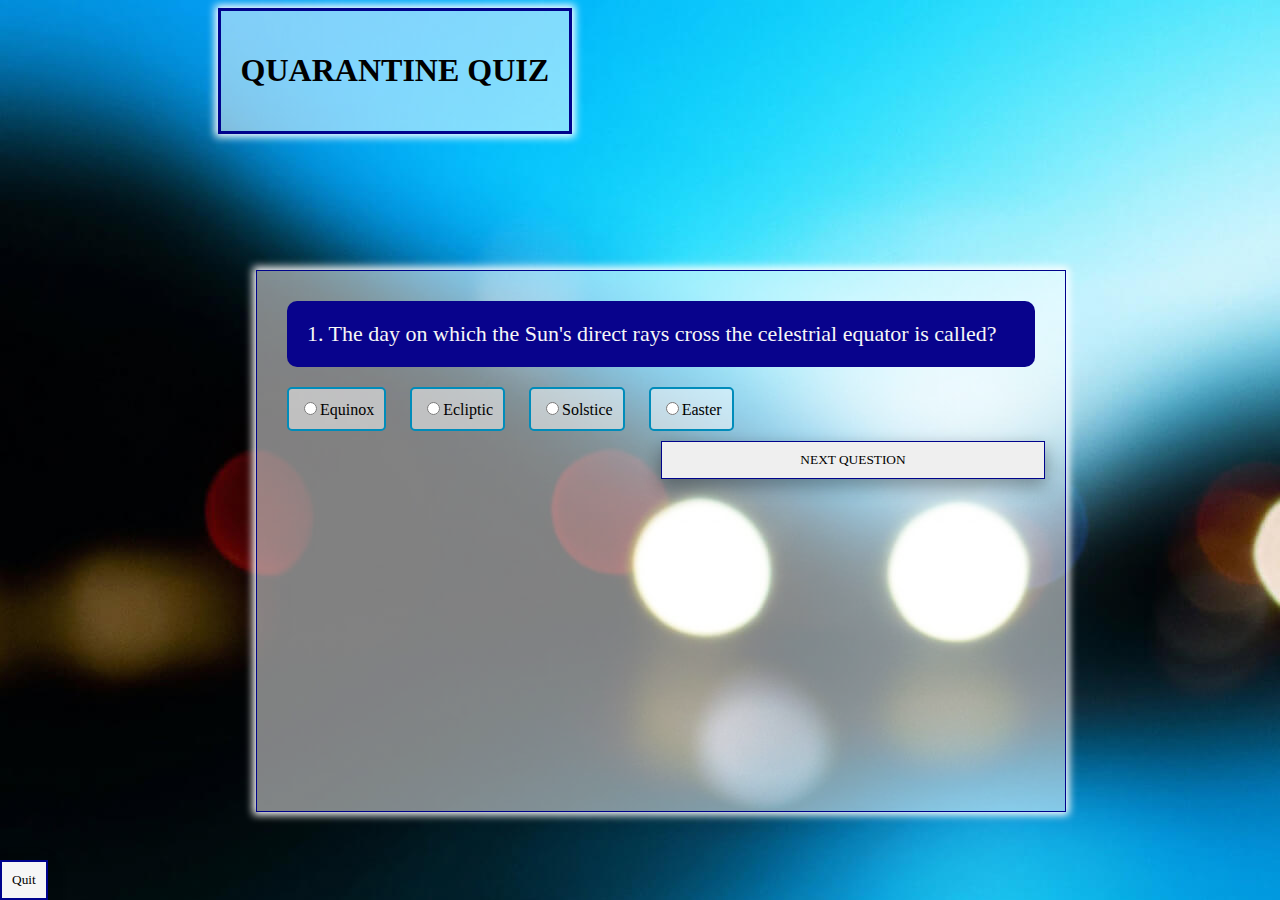
==== index.html @ 07564ad2 "Initial commit" ====
<!Doctype HTML>
<html>
<head>
    <meta name="viewport" content="width=device-width, initial-scale=1.0">

	<link rel="stylesheet" type="text/css" href="style.css">
	<title>QUIZ</title>
	<link href="https://fonts.googleapis.com/css?family=Macondo" rel="stylesheet">
    
    <meta name="viewport" content="width=device-width, initial-scale=1.0">
</head>

<body>
    <div id="heading"><h1 id="text">QUARANTINE QUIZ</h1></div>
			<div id="quiz">
				<div id="question"></div>
				<label class="option"><input type="radio" name="option" value="1" /><span id="option1"></span></label>
				<label class="option"><input type="radio" name="option" value="2" /><span id="option2"></span></label>
				<label class="option"><input type="radio" name="option" value="3" /><span id="option3"></span></label>
				<label class="option"><input type="radio" name="option" value="4" /><span id="option4"></span></label>
				<button id="next" onclick="nextques();">NEXT QUESTION</button>
                
			</div>
			<div id="result" style="display:none">
                
			</div>
                <div id="ans" style="display: none">
                <button id="answers" onclick="answers();">SHOW ANSWERS</button>
                </div>
			<button id="quit" onclick="quit();">Quit</button>
			<script type="text/javascript" src="questions.js"></script>
	<script type="text/javascript" src="main.js"></script>
    
	
</body>
</html>
---- style.css ----
body
{
	font-family: "Roboto", cursive;
	background-image: url("bg.jpg");
 	background-repeat: repeat;
    background-size: auto;
}
#heading
{     position: absolute;
	     left: 17%;
    	width: auto;
		background: rgba(255,255,255,0.5);
		padding: 20px;
		border: 3px solid #00038c;
		box-shadow: 0 0 8px 3px #fff;
}
#text
{
	 text-align: center;
}
#quiz
{
	    height: 500px;
    	width: 60%;
    	position: absolute;
    	left:20%;
    	top: 30%;
    	transform: translateX(-50) translateY(-50);
		background: rgba(255,255,255,0.5);
		padding: 20px;
		border: 1px solid #00038c;
		box-shadow: 0 0 8px 3px #fff;
	
}
#question
{
   padding: 20px;
   font-size: 22px;
   background: #08038C;
   border-radius: 10px;
   margin: 10px 10px 10px 10px;
   color: #f6f6f6;
}
.option{
	width: auto;
	display: inline-block;
	padding: 10px 10px 10px 10px;
	background: rgba(255,255,255,0.5);
	margin: 10px 10px 10px 10px;
	color: #000000;
	border: 2px solid #008CBA; 
	border-radius: 5px;
}

.option:hover{
	background: #08038C;
	color: #f6f6f6;	
}
#next
{
	font-family: 'Roboto', cursive; 
	background-color: : #08038C;
	width:50%;
	height: 4%px;
	border: 1px solid #00038c;
	 box-shadow: 0 8px 16px 0 rgba(0,0,0,0.2), 0 6px 20px 0 rgba(0,0,0,0.19);
	cursor: pointer;;
	float: right;
	 padding: 10px 10px;
	
}
#next:hover{
	background-color:rgb(106, 90, 205)
}
#quit
{
	position: absolute;
    left:    0;
    bottom:   0;
    font-family: 'Roboto', cursive; 
	background-color: #f6f6f6;

	border: 2px solid #00038c;
    box-shadow: 0 8px 16px 0 rgba(0,0,0,0.2), 0 6px 20px 0 rgba(0,0,0,0.19);
	cursor: pointer;;
	float: right;
    padding: 10px 10px;
	
}
#quit:hover{
		background-color:rgb(106, 90, 205)
}
#answers
{
	position: absolute;
	 right:    0;
bottom:   0;
font-family: 'Macondo', cursive; 
	background-color: : #4CAF50;

	border: 1px solid #00038c;
	 box-shadow: 0 8px 16px 0 rgba(0,0,0,0.2), 0 6px 20px 0 rgba(0,0,0,0.19);
	cursor: pointer;;
	float: right;
	 padding: 5px 5px;
}
#answers:hover{
    background-color: rgb(106, 90, 205)
}
#result
{
	font-size:50px;
	 text-align: center;
    	 height: 200px;
    	width: 60%;
    	position: absolute;
    	left:20%;
    	top: 30%;
    	transform: translateX(-50) translateY(-50);
		background: rgba(255,255,255,0.5);
		padding: 20px;
		border: 1px solid #00038c;
		box-shadow: 0 0 10px 3px #fff;
}

#crrtanswr
{
    font-size: large;
    color: black;
    transform: translateX(-50) translateY(-50);
    background: rgba(255,255,255,0.5);
	padding: 20px;
	border: 1px solid #00038c;
	box-shadow: 0 0 8px 3px #fff;
    
}
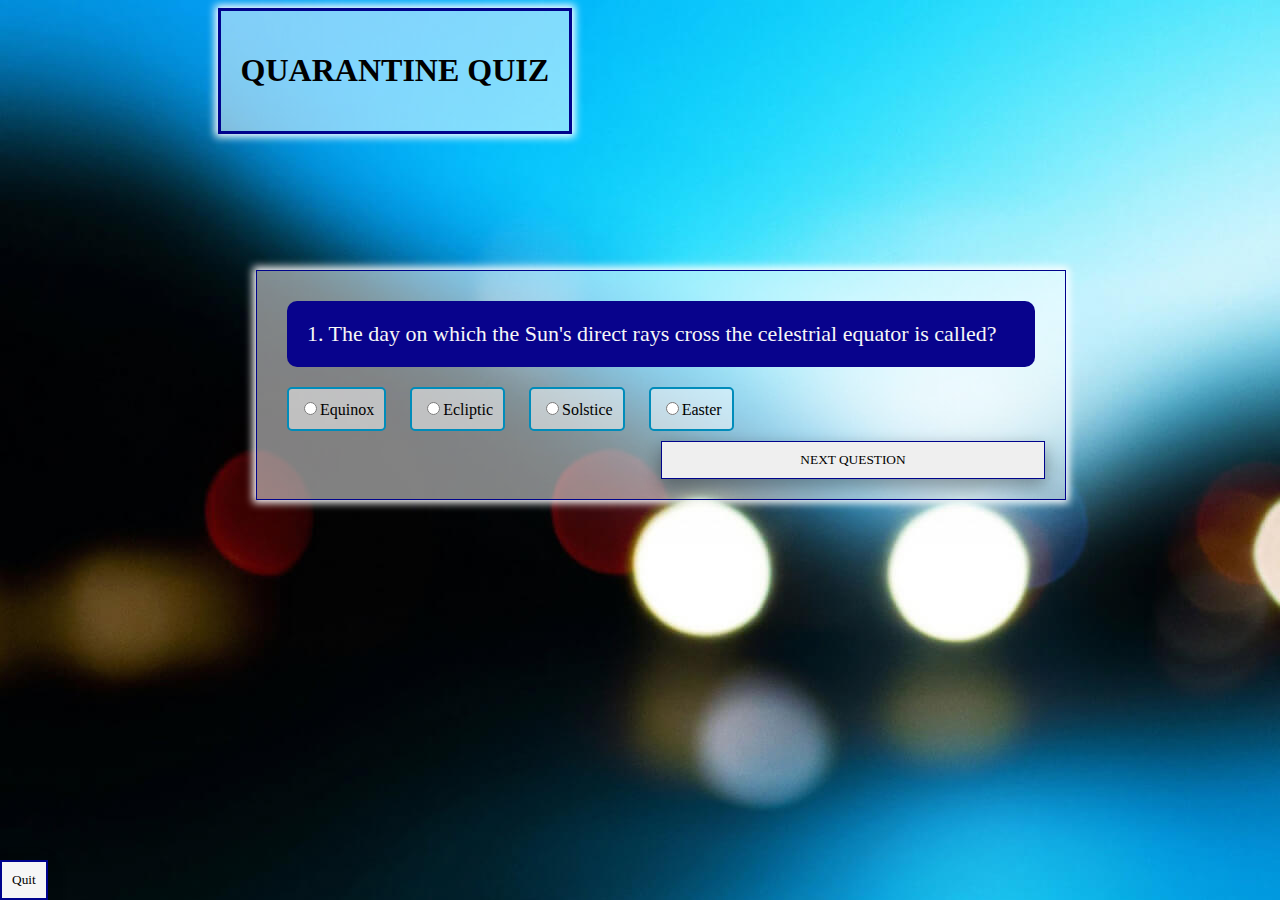
==== commit aada0db5: "Update index.html" ====
--- a/index.html
+++ b/index.html
@@ -4,7 +4,7 @@
     <meta name="viewport" content="width=device-width, initial-scale=1.0">
 
 	<link rel="stylesheet" type="text/css" href="style.css">
-	<title>QUIZ</title>
+	<title>QUARANTINE QUIZ</title>
 	<link href="https://fonts.googleapis.com/css?family=Macondo" rel="stylesheet">
     
     <meta name="viewport" content="width=device-width, initial-scale=1.0">
@@ -33,4 +33,4 @@
     
 	
 </body>
-</html>+</html>
--- a/style.css
+++ b/style.css
@@ -20,7 +20,7 @@
 }
 #quiz
 {
-	    height: 500px;
+	    height: auto;
     	width: 60%;
     	position: absolute;
     	left:20%;
@@ -111,7 +111,7 @@
 {
 	font-size:50px;
 	 text-align: center;
-    	 height: 200px;
+    	 height: auto;
     	width: 60%;
     	position: absolute;
     	left:20%;
@@ -134,4 +134,4 @@
 	box-shadow: 0 0 8px 3px #fff;
     
 }
- + 
